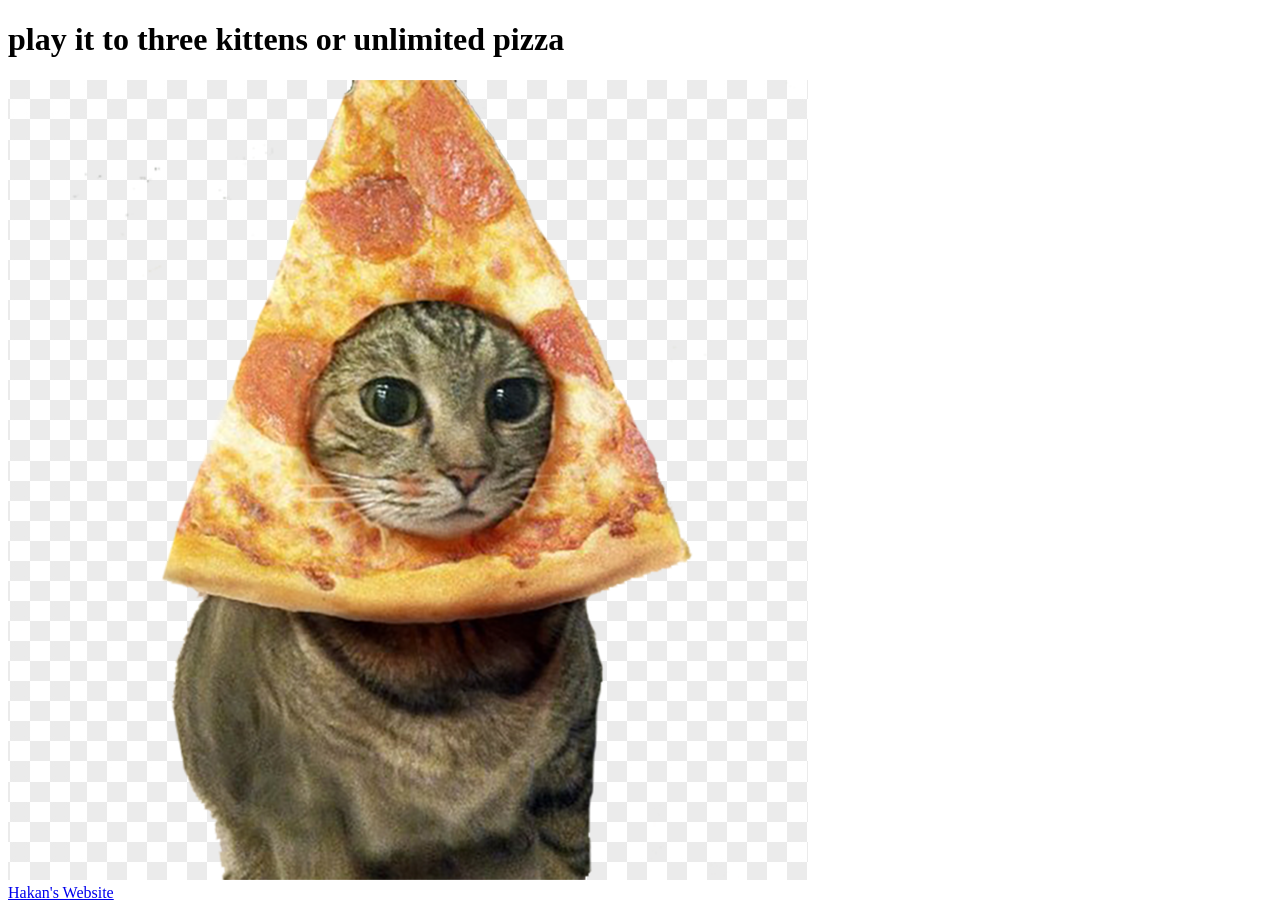
==== index.html @ eaf46bf4 "Rename İndex.html to index.html" ====
<!DOCTYPE html>

<html lang="en">
    <head>
     <title>kittens or pizza</title>
    </head>

    <body>
        <div>
                 <h1>play it to three kittens or unlimited pizza</h1>
                  <img src="kittenpizza.png" alt="a kitten">
                 </div>
                 <div>
                <a href="https://CoolHiglers.github.io/Coding-1/">Hakan's Website</a>
              </div>

          </body>

   </html>
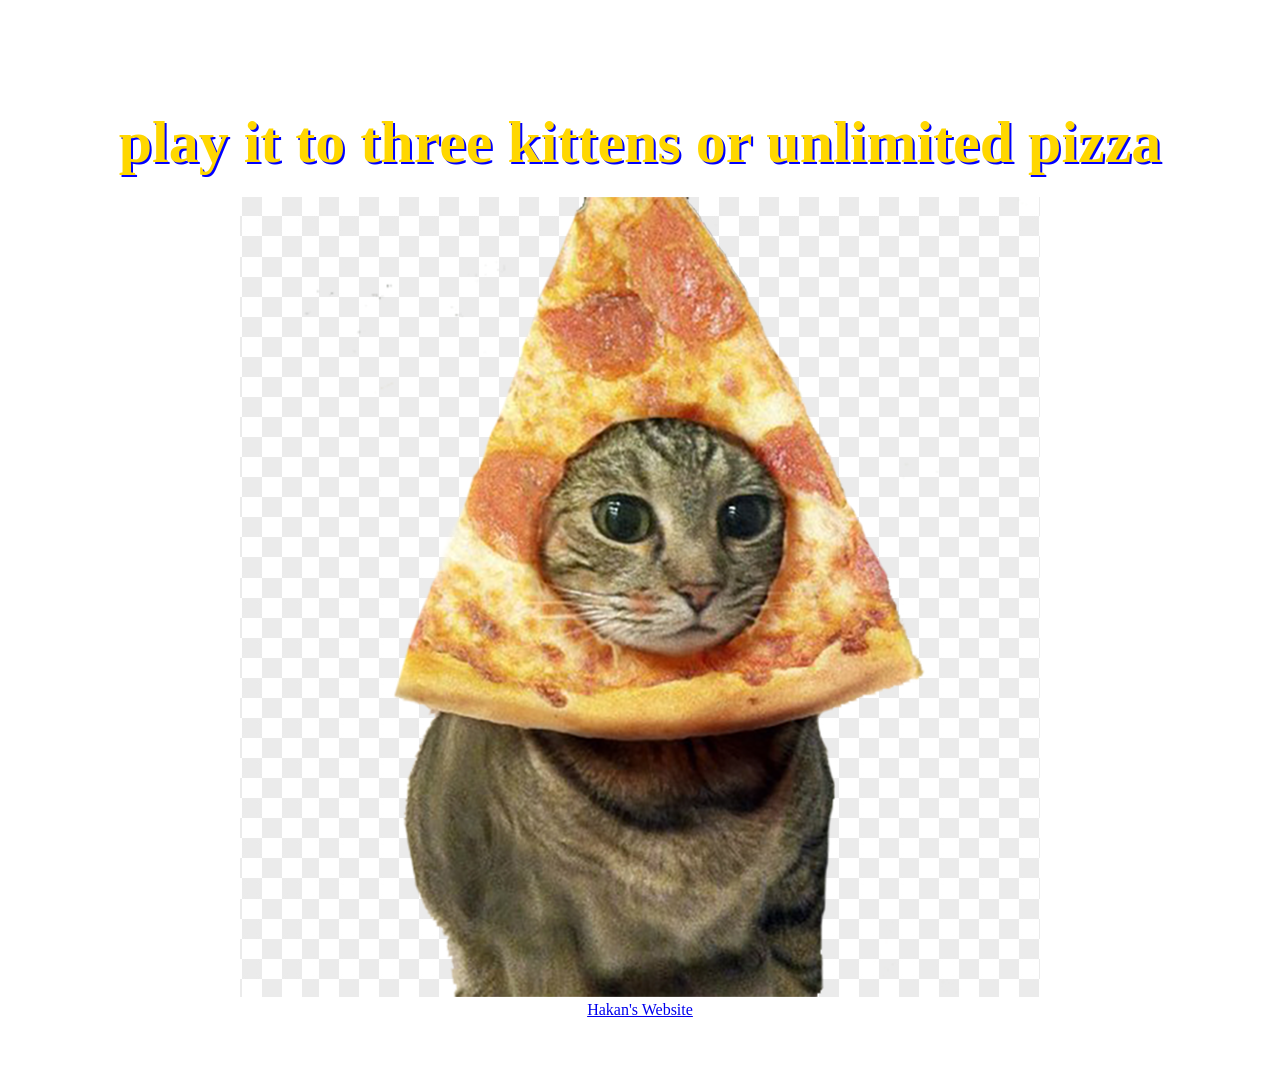
==== commit 76cb8a1f: "Add stylesheet link to index.html" ====
--- a/index.html
+++ b/index.html
@@ -3,6 +3,7 @@
 <html lang="en">
     <head>
      <title>kittens or pizza</title>
+        <link rel="stylesheet" href="styles.css">
     </head>
 
     <body>
--- a/styles.css
+++ b/styles.css
@@ -0,0 +1,39 @@
+body{
+   backround-color: Red;
+   font-family; Ariel, sans sherif;
+   text-align: center;
+  padding: 60px;
+}
+
+h1 {
+  font-size: 60px;
+  color:Gold;
+  margin-bottom: 20px;
+  text-shadow: 2px 2px Blue;
+  }
+
+button{
+  color: Red;
+  padding: 15px 30px;
+  font size:20px;
+  font weight: bold;
+  border-radius: 8px;
+  cursor: pointer;
+  box-shadow: 2px 2px 8px Black;
+  transition: all 0.3s ease;
+  }
+
+button:hover {
+  background-color: Black;
+  color: Red;
+  transform: scale(1.05);
+  }
+#wordDisplay {
+  font-size: 30px;
+  color: Red;
+  margin-top 20px;
+  padding: 30px;
+  backround-color: DarkGreen;
+  border-radius: 5px;
+  box-shadow: 2px 2px 8px Black;
+  }
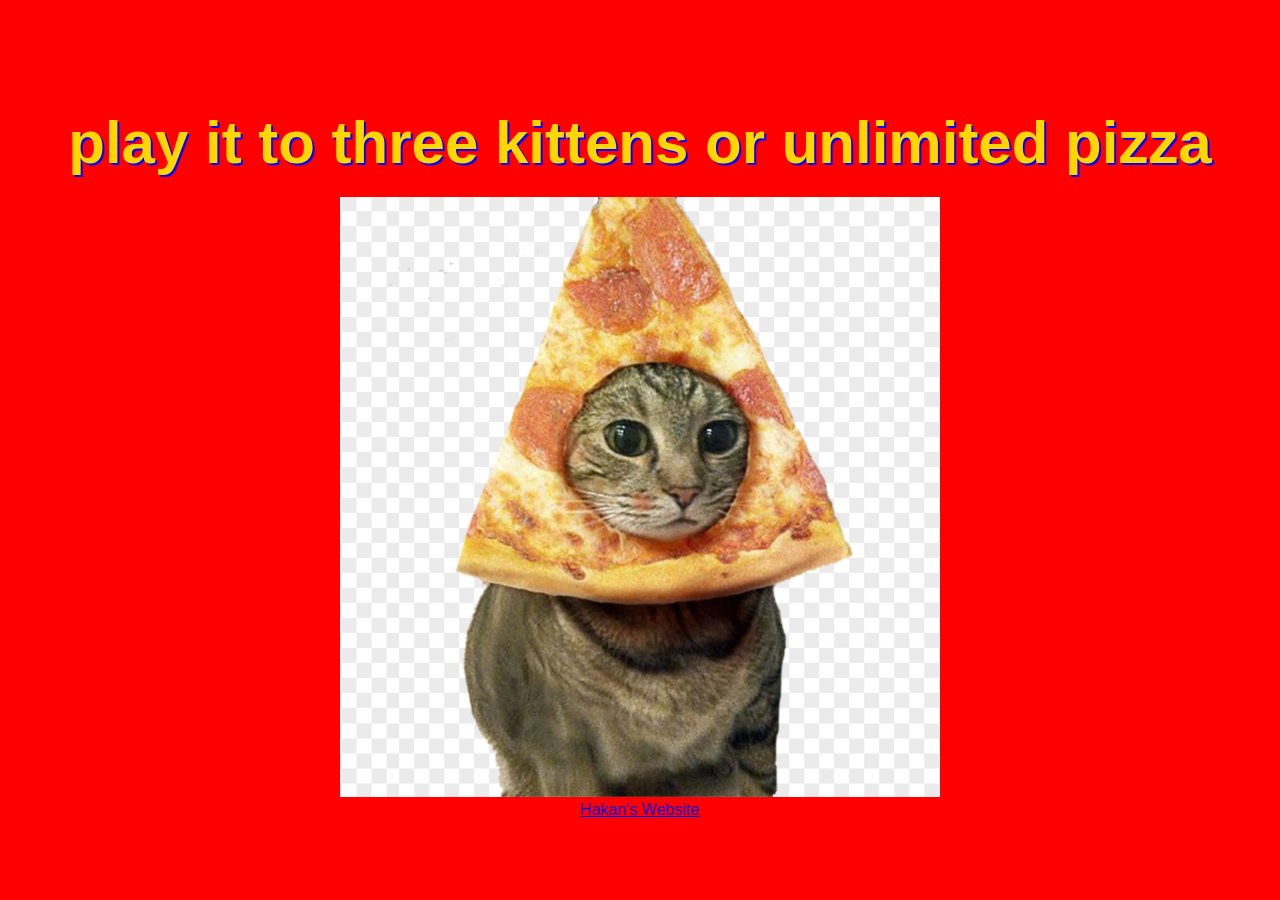
==== commit 5624737a: "Add height attribute to kitten image" ====
--- a/index.html
+++ b/index.html
@@ -9,7 +9,7 @@
     <body>
         <div>
                  <h1>play it to three kittens or unlimited pizza</h1>
-                  <img src="kittenpizza.png" alt="a kitten">
+                  <img src="kittenpizza.png" alt="a kitten" height="600">
                  </div>
                  <div>
                 <a href="https://CoolHiglers.github.io/Coding-1/">Hakan's Website</a>
--- a/styles.css
+++ b/styles.css
@@ -1,6 +1,6 @@
 body{
-   backround-color: Red;
-   font-family; Ariel, sans sherif;
+   background-color: Red;
+   font-family: Arial, sans serif;
    text-align: center;
   padding: 60px;
 }
@@ -11,12 +11,17 @@
   margin-bottom: 20px;
   text-shadow: 2px 2px Blue;
   }
-
+img:hover{  
+border-radius:8px;
+}
+img:{  
+transform:scale(1.05);
+}
 button{
   color: Red;
   padding: 15px 30px;
-  font size:20px;
-  font weight: bold;
+  font-size:20px;
+  font-weight:bold;
   border-radius: 8px;
   cursor: pointer;
   box-shadow: 2px 2px 8px Black;
@@ -31,7 +36,7 @@
 #wordDisplay {
   font-size: 30px;
   color: Red;
-  margin-top 20px;
+  margin-top: 20px;
   padding: 30px;
   backround-color: DarkGreen;
   border-radius: 5px;
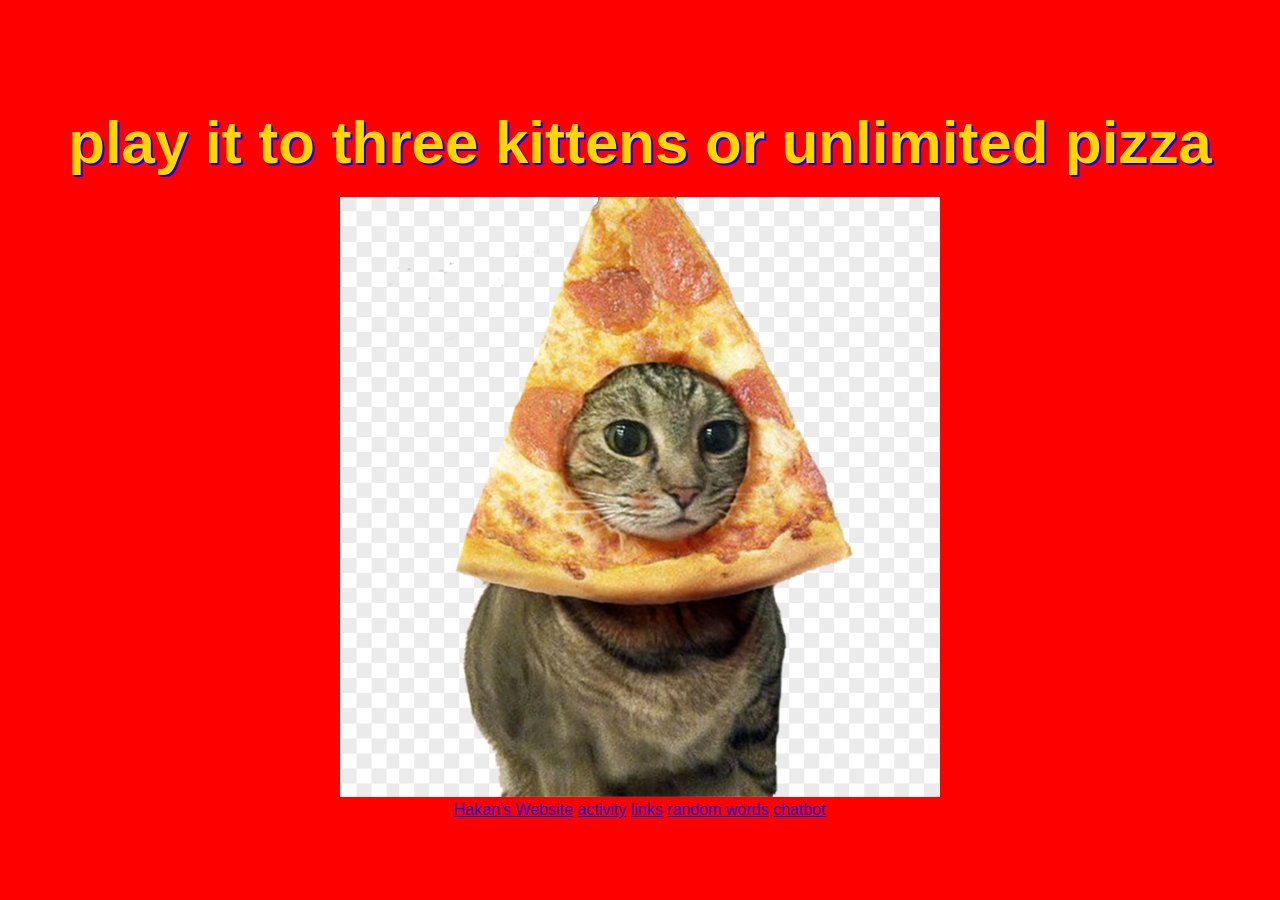
==== commit f2fee6be: "Update links in index.html" ====
--- a/index.html
+++ b/index.html
@@ -12,7 +12,11 @@
                   <img src="kittenpizza.png" alt="a kitten" height="600">
                  </div>
                  <div>
-                <a href="https://CoolHiglers.github.io/Coding-1/">Hakan's Website</a>
+                      <a href="https://CoolHiglers.github.io/Coding-1/index.html">Hakan's Website</a>
+                      <a href="https://CoolHiglers.github.io/Coding-1/activity.html">activity</a>
+                      <a href="https://CoolHiglers.github.io/Coding-1/links.html">links</a>
+                      <a href="https://CoolHiglers.github.io/Coding-1/RandomWords.html">random words</a>
+                      <a href="https://CoolHiglers.github.io/Coding-1/chatbot.html">chatbot</a>
               </div>
 
           </body>
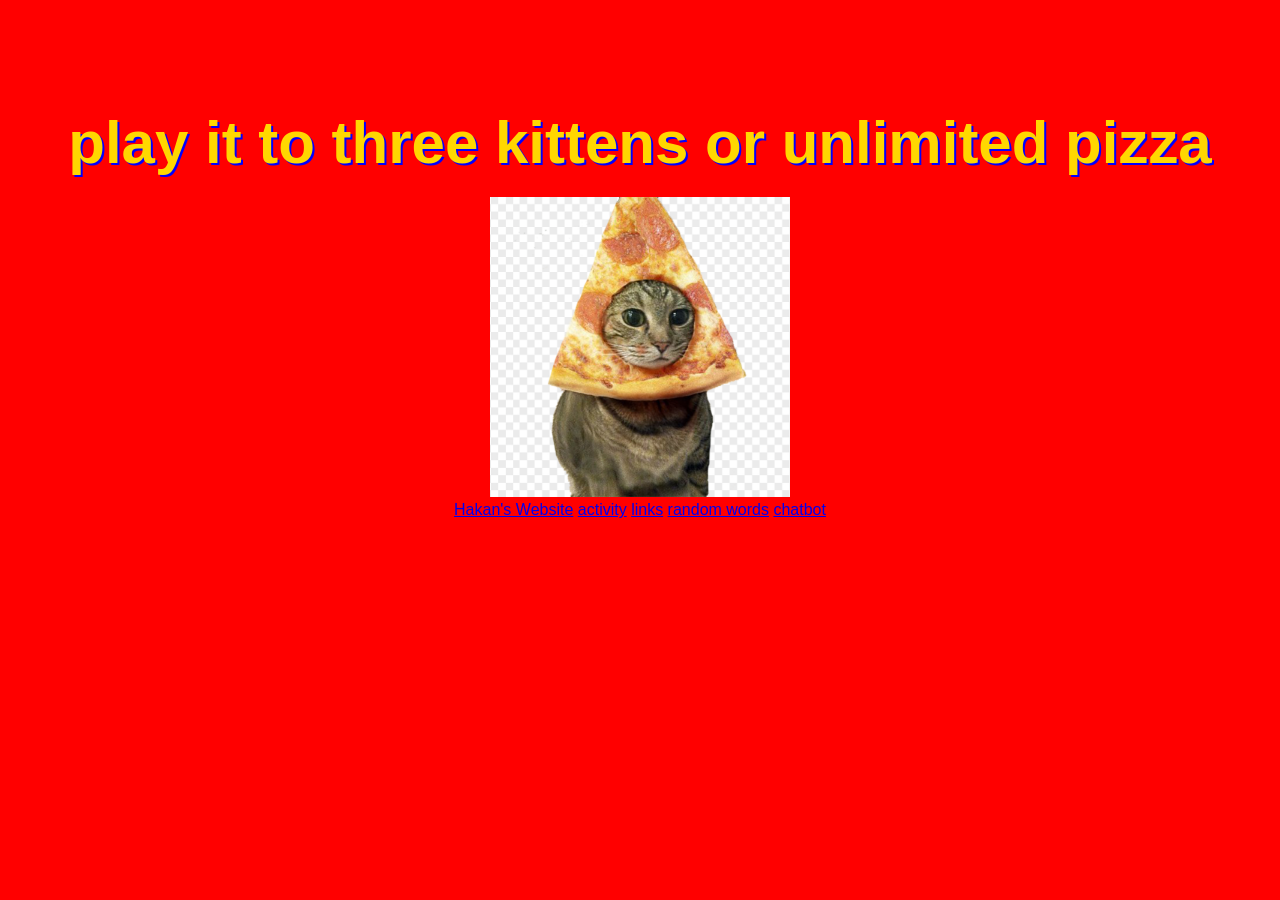
==== commit 52be290d: "Change kitten image height to 300px Updated image height for better display." ====
--- a/index.html
+++ b/index.html
@@ -9,7 +9,7 @@
     <body>
         <div>
                  <h1>play it to three kittens or unlimited pizza</h1>
-                  <img src="kittenpizza.png" alt="a kitten" height="600">
+                  <img src="kittenpizza.png" alt="a kitten" height="300">
                  </div>
                  <div>
                       <a href="https://CoolHiglers.github.io/Coding-1/index.html">Hakan's Website</a>
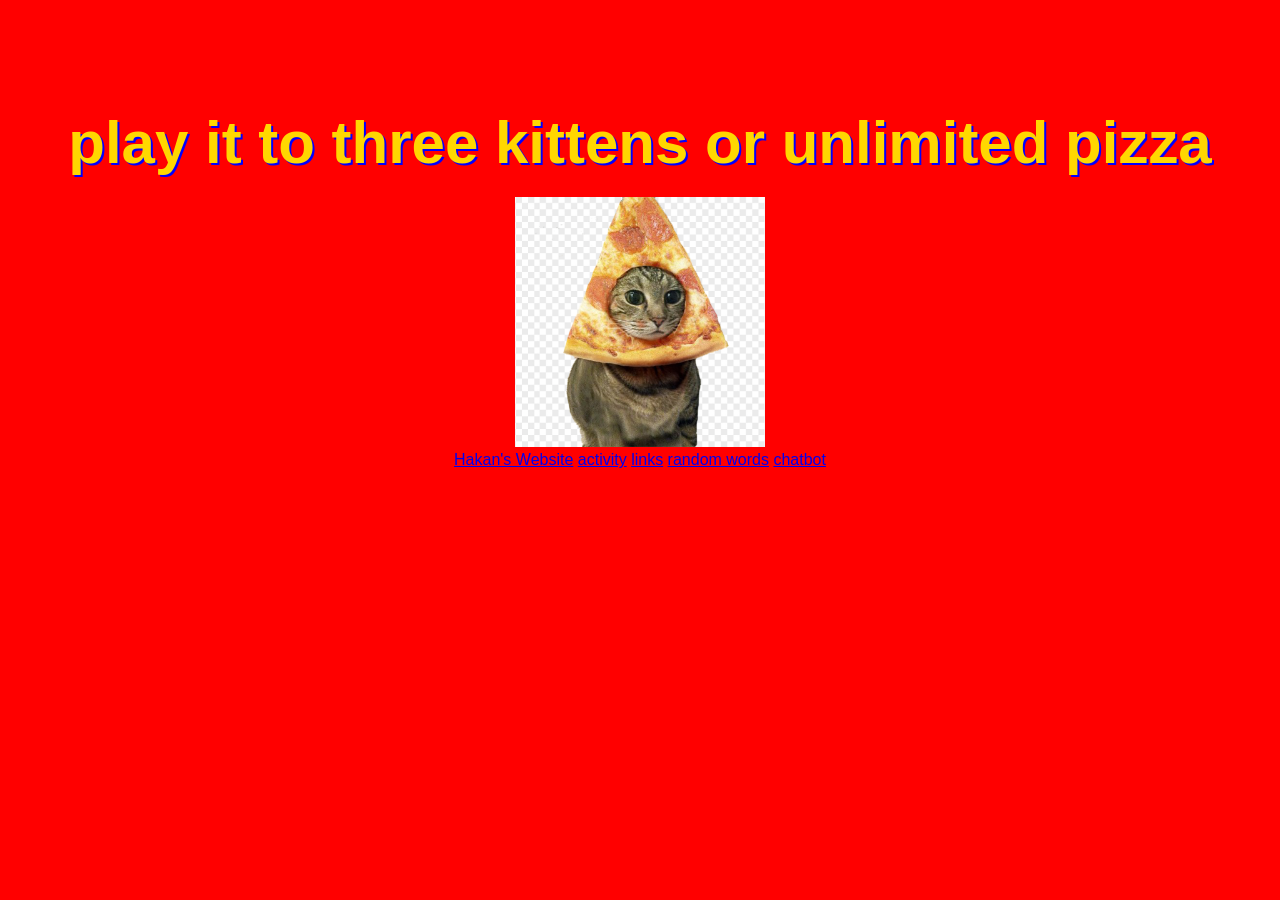
==== commit fee62538: "Adjust image height for kitten pizza Reduced the height of the kitten image from 300 to 250 pixels." ====
--- a/index.html
+++ b/index.html
@@ -9,7 +9,7 @@
     <body>
         <div>
                  <h1>play it to three kittens or unlimited pizza</h1>
-                  <img src="kittenpizza.png" alt="a kitten" height="300">
+                  <img src="kittenpizza.png" alt="a kitten" height="250">
                  </div>
                  <div>
                       <a href="https://CoolHiglers.github.io/Coding-1/index.html">Hakan's Website</a>
